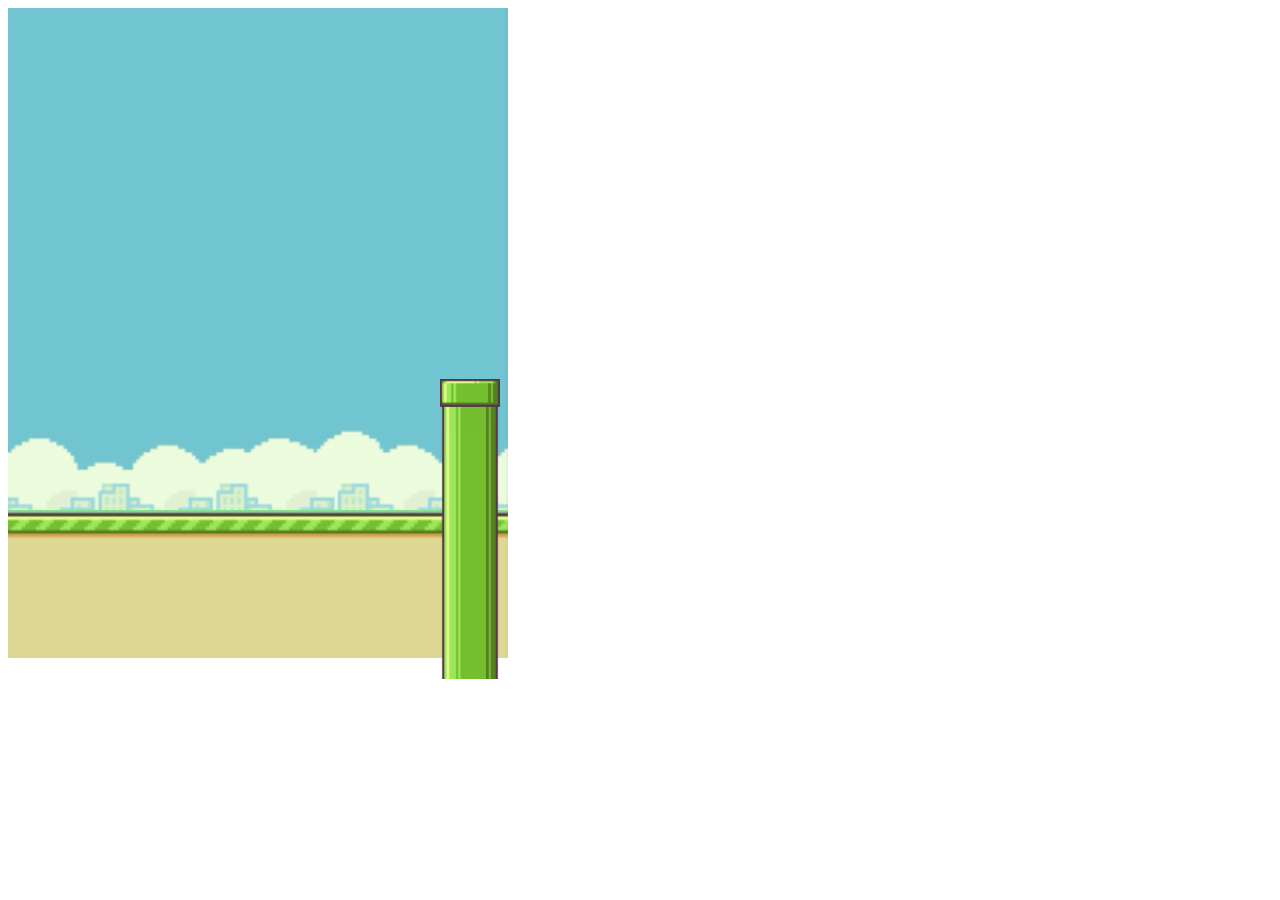
==== FlappyBird/index.html @ c5ac1dc3 "Flappy Bird Initial Commit" ====
<!DOCTYPE html>
<html lang="en">
<head>
    <meta charset="UTF-8">
    <meta name="viewport" content="width=device-width, initial-scale=1.0">
    <title>Flappy Bird</title>
    <link rel="stylesheet" href="styles.css">
    <script src="app.js" charset="UTF-8"></script>
</head>
<div class = "game-container">
    <div class="sky">
        <div class = "bird"></div>
       
    </div>
    <div class="ground"></div>
</div>
<body>
    
</body>
</html>
---- FlappyBird/styles.css ----
.game-container {

    width: 500px;
    height: 730px;
    position: absolute;
}

.sky{
    background-image: url('fb-game-background.png');
    width: 500px;
    height: 580px;
    position: absolute;
}


.ground{
    background-image: url('bottom-background.png');
    width: 500px;
    height: 150px;
    position: absolute;
    top: 500px;
}

.bird{
    background-image: url('flappy-bird.png');
    height: 45px;
    width: 60px;
    position: absolute;
}

.obstacles{
background-image: url('flappybird-pipe.png');
width: 60px;
height: 300px;
position:absolute;
}
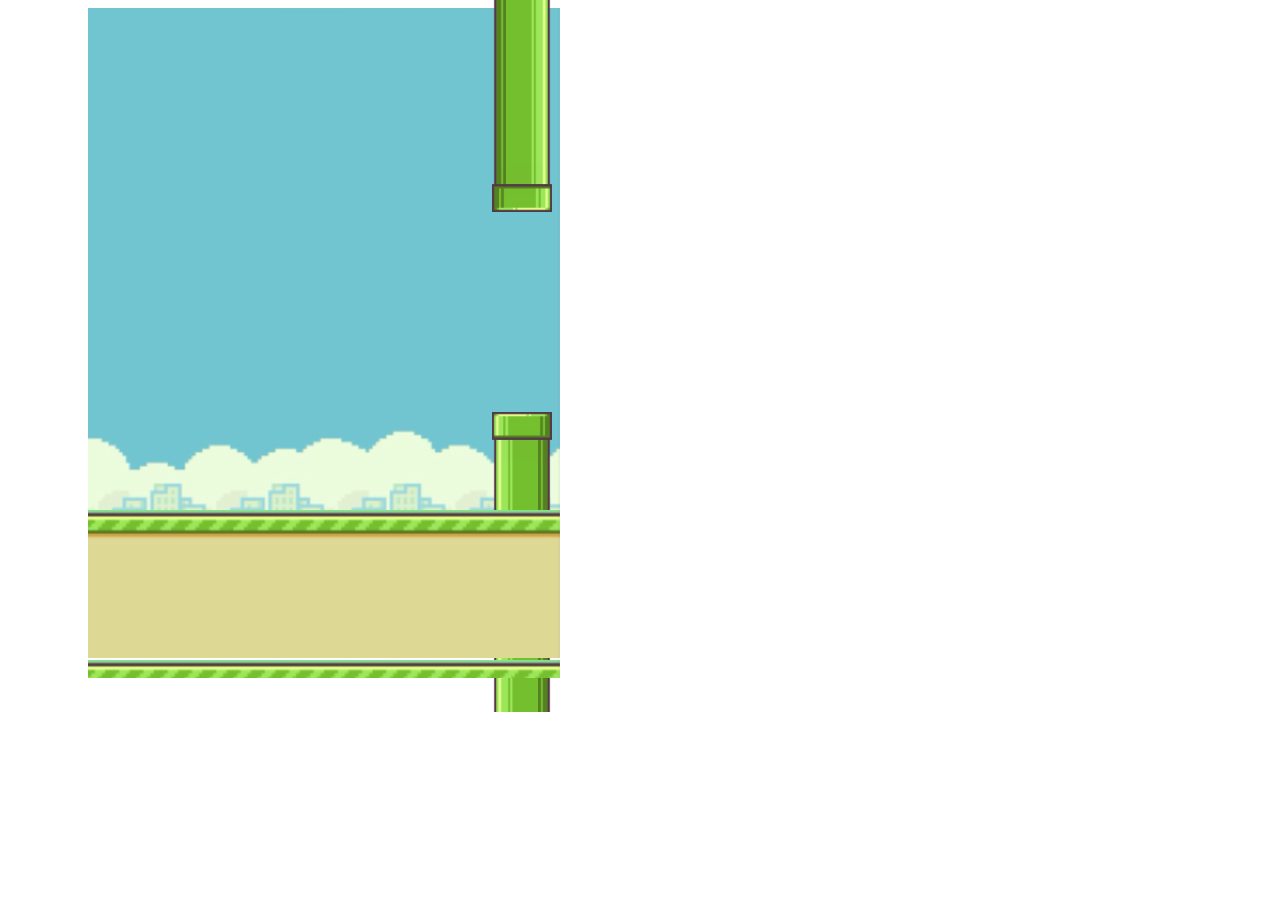
==== commit 01cf77a5: "Added inverted obstacles" ====
--- a/FlappyBird/index.html
+++ b/FlappyBird/index.html
@@ -7,14 +7,18 @@
     <link rel="stylesheet" href="styles.css">
     <script src="app.js" charset="UTF-8"></script>
 </head>
+<body>
+<div class="border-left"></div>
+<div class="border-right"></div>
 <div class = "game-container">
+    <div class="border-top"></div>
     <div class="sky">
         <div class = "bird"></div>
        
     </div>
     <div class="ground"></div>
 </div>
-<body>
+
     
 </body>
 </html>--- a/FlappyBird/styles.css
+++ b/FlappyBird/styles.css
@@ -1,10 +1,39 @@
+body{
+    display: flex;
+}
 .game-container {
 
     width: 500px;
     height: 730px;
     position: absolute;
+
+    left: 60px;
+}
+.border-left{
+    width: 80px;
+    height: 790px;
+    position: absolute;
+    background-color: white;
+    z-index: +2;
 }
 
+.border-right{
+    width: 80px;
+    height: 790px;
+    position: absolute;
+    background-color: white;
+    z-index: +2;
+    left: 580px;
+}
+
+.border-top{
+    width: 660;
+    height: 50px;
+    position: absolute;
+    background-color: white;
+    z-index: +2;
+    top: -50px;
+}
 .sky{
     background-image: url('fb-game-background.png');
     width: 500px;
@@ -16,9 +45,10 @@
 .ground{
     background-image: url('bottom-background.png');
     width: 500px;
-    height: 150px;
+    height: 170px;
     position: absolute;
     top: 500px;
+    z-index: +1;
 }
 
 .bird{
@@ -33,4 +63,12 @@
 width: 60px;
 height: 300px;
 position:absolute;
-}+}
+
+.topObstacles{
+    background-image: url('flappybird-pipe.png');
+    transform: rotate(180deg);
+    width: 60px;
+    height: 300px;
+    position:absolute;
+    }